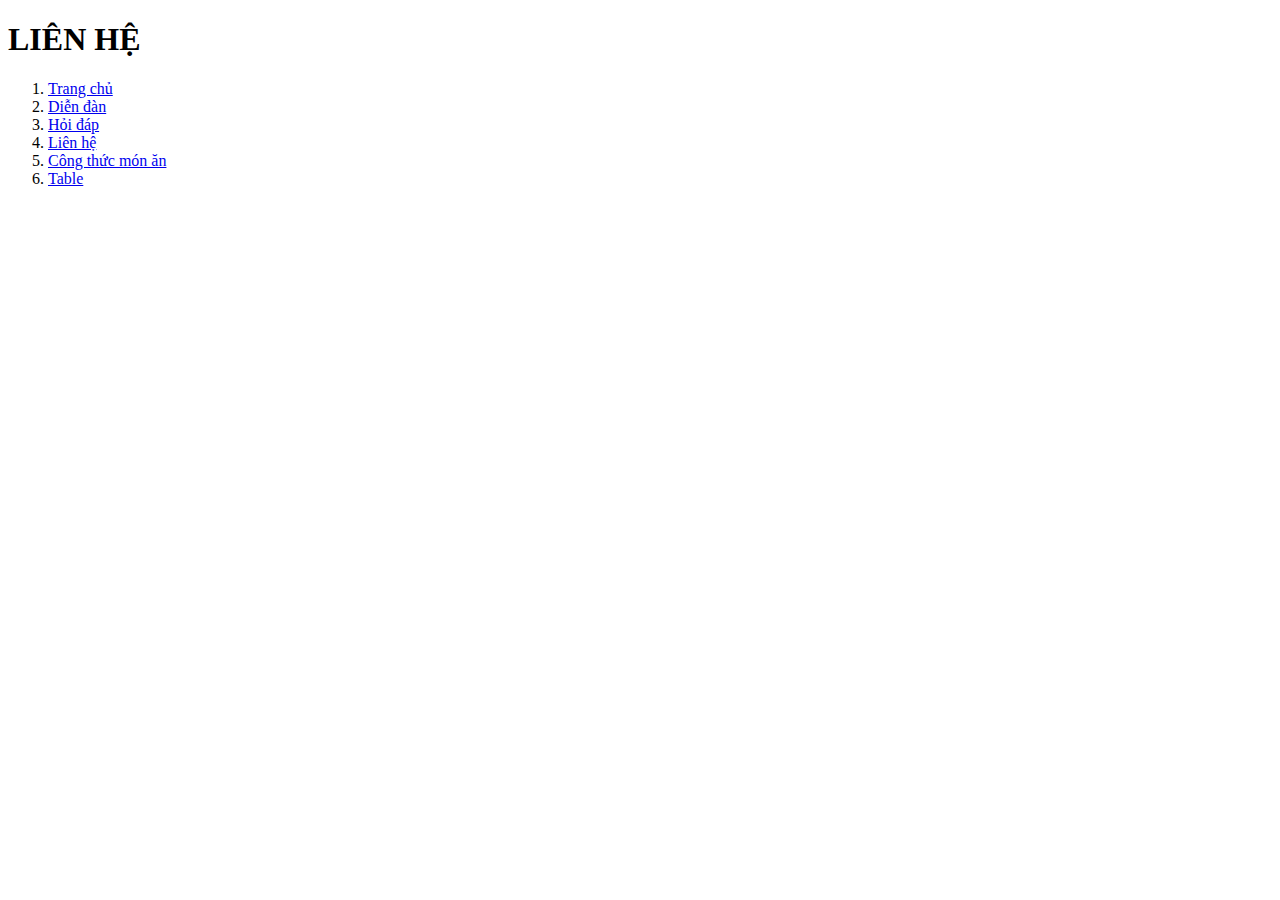
==== contact.html @ fe83f143 "ok" ====
<!DOCTYPE html>
<html lang="en">
<head>
    <meta charset="UTF-8">
    <title>Liên hệ</title>
</head>
<body>
<h1>LIÊN HỆ</h1>
<ol>
  <li><a href="index.html">Trang chủ</a></li>
  <li><a href="forum.html">Diễn đàn</a></li>
  <li><a href="hoidap.html">Hỏi đáp</a></li>
  <li><a href="contact.html">Liên hệ</a></li>
    <li><a href="insert-img.html">Công thức món ăn</a></li>
    <li><a href="table.html">Table</a></li>


</ol>
</body>
</html>
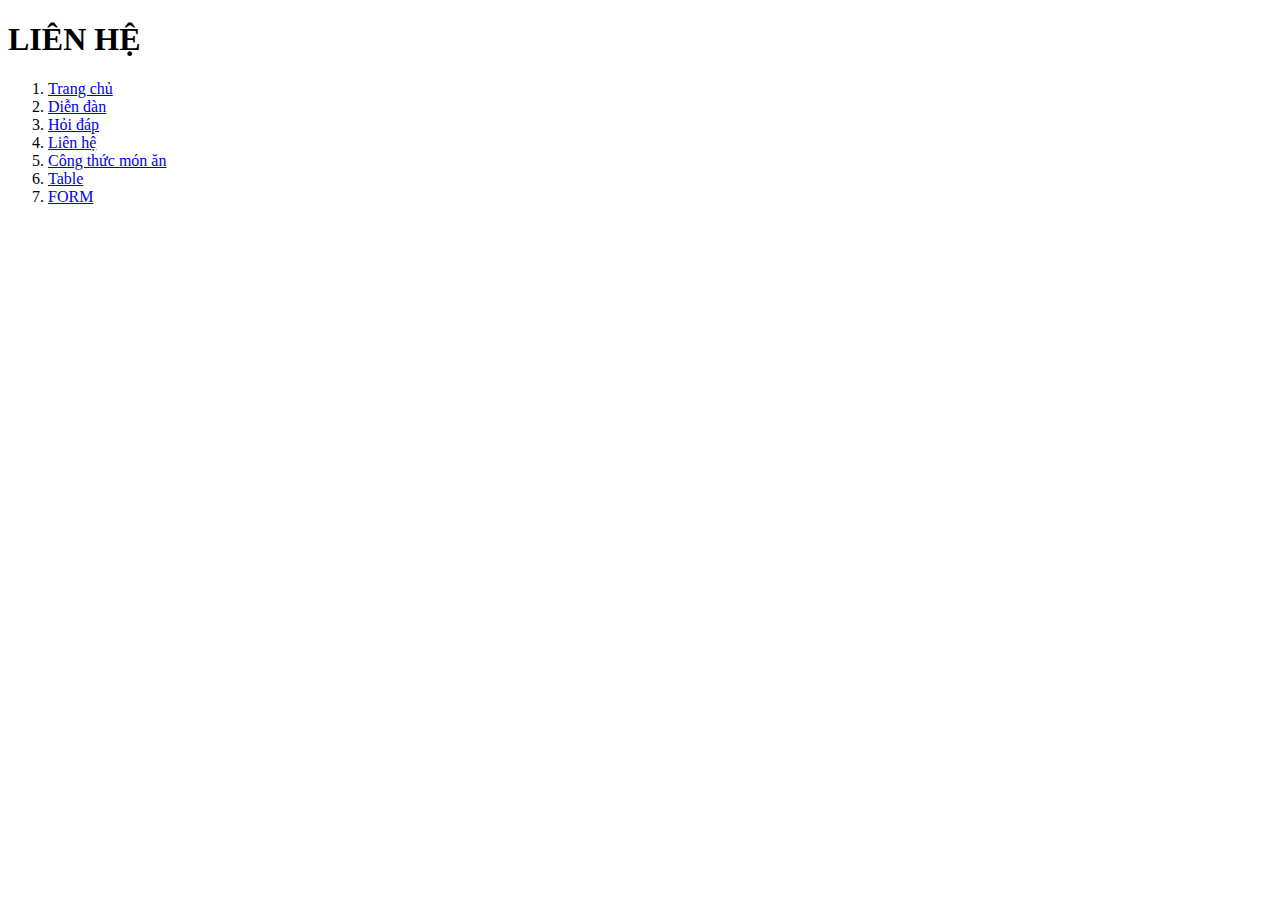
==== commit 159975c5: "ok" ====
--- a/contact.html
+++ b/contact.html
@@ -13,6 +13,7 @@
   <li><a href="contact.html">Liên hệ</a></li>
     <li><a href="insert-img.html">Công thức món ăn</a></li>
     <li><a href="table.html">Table</a></li>
+    <li><a href="form.html">FORM</a></li>
 
 
 </ol>
